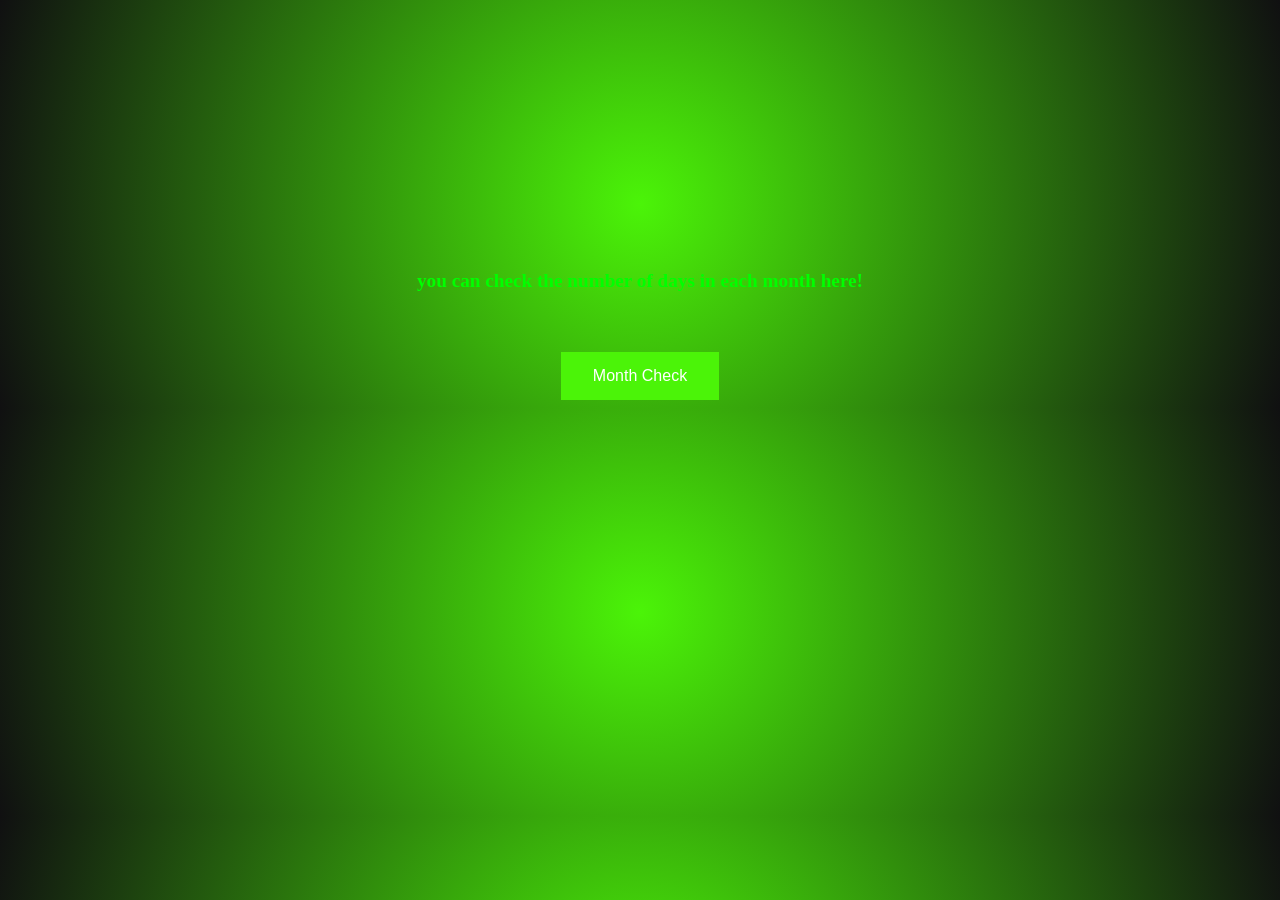
==== index.html @ 3b1bb459 "first commit" ====
<!DOCTYPE html>
<html lang="en">
<head>
    <meta charset="UTF-8">
    <meta name="viewport" content="width=device-width, initial-scale=1.0">
    <link rel="stylesheet" href="style.css">
    <title>Document</title>
</head>
<body>
     <div class="container">
         <h1>you can check the number of days in each month here!</h1>
    <button onclick="monthCheck()" class="button">Month Check</button>
     </div>
    <script src="script.js"></script>
</body>
</html>
---- style.css ----
body{
    background: radial-gradient(circle at center,#4bf408, #101011);
}
.button{
    
    background-color:#4bf408;
    border: none;
    color: white;
    padding: 15px 32px;
    text-align: center;
    text-decoration: none;
    display: block;
    font-size: 16px;
    margin: 4px auto;
    cursor: pointer;
    margin-top: 60px;
    /* padding-top: 40px; */
    /* margin-top: 35vh; */

 }
.button:hover{
    background-color: #4CAF50;
}
h1{

    font-size: larger;
    font-family: POPPINS;
    text-align: center;
    color:lime;
}
.container{
    margin-top: 30vh;
}
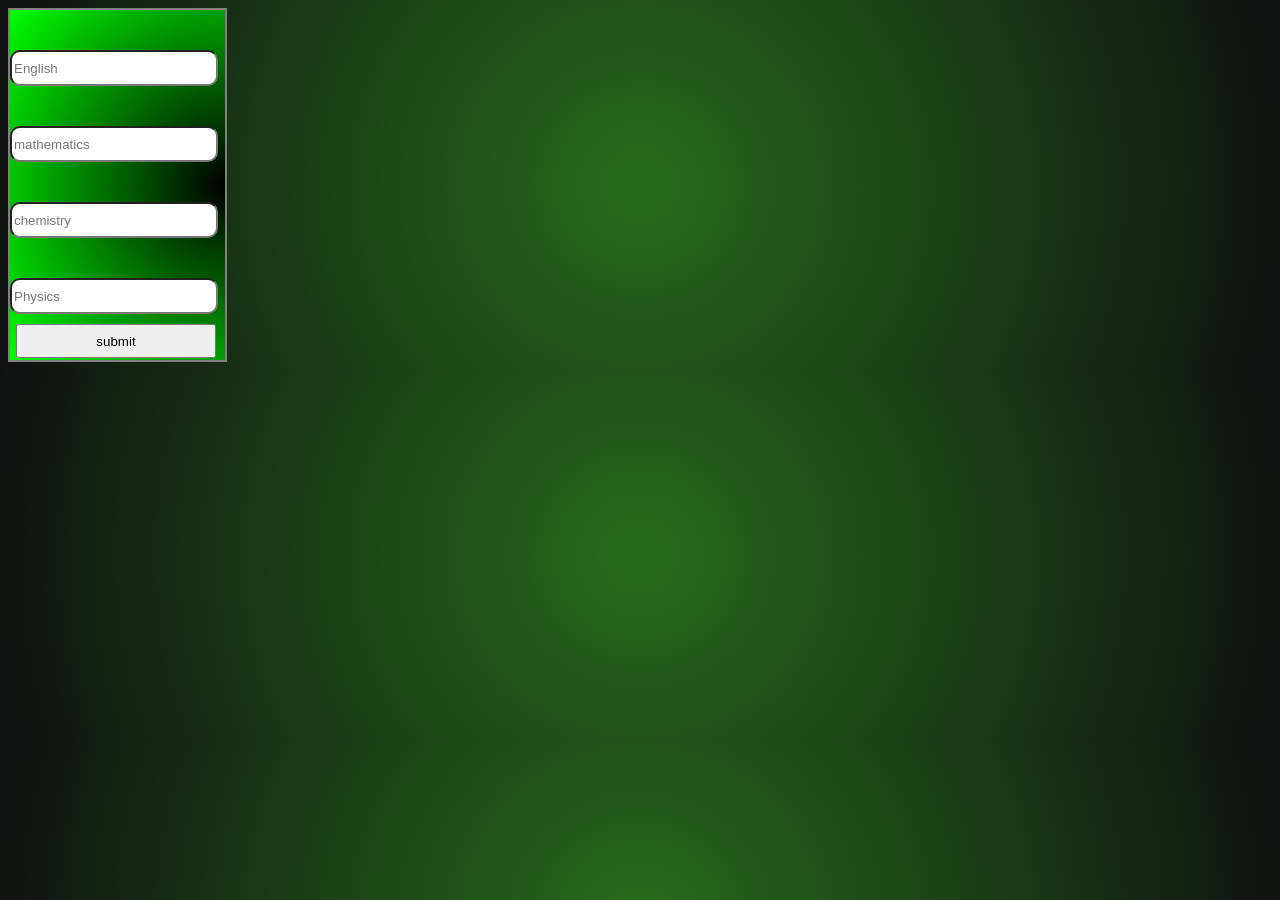
==== commit c415a713: "second commit" ====
--- a/index.html
+++ b/index.html
@@ -7,10 +7,62 @@
     <title>Document</title>
 </head>
 <body>
-     <div class="container">
+     <!-- <div class="container">
          <h1>you can check the number of days in each month here!</h1>
-    <button onclick="monthCheck()" class="button">Month Check</button>
+    <button onclick="   monthCheck()" class="button">Month Check</button>
+    <button  onclick="oddNumber()" class="button">Odd/Even Check</button>
+    <button onclick="logName()"class="button">Name</button>
+   
      </div>
-    <script src="script.js"></script>
+      <div id="myDiv">
+   hell, this is my div
+    </div>
+    <div id="secondDiv"> </div>
+
+
+    <input type="text" name="" id="myInput">
+
+    <button onclick="show()">show</button>
+
+
+    <p id="output"></p> -->
+
+
+
+
+  <div class="bigbox">
+      <input id="eng" type="number"  placeholder="English">
+    <input id="math" type="number"  placeholder="mathematics">
+    <input  id="chem" type="number" placeholder="chemistry"  >
+    <input  id="phy"  type="number"  placeholder="Physics">
+
+
+<button  onclick="subResult()" class="but" >submit</button>
+  </div>
+
+
+<div id="display" class="disp"></div>
+
+
+
+
+
+
+
+
+
+
+
+
+
+
+
+
+
+
+
+    <!-- <script src="script.js"></script> -->
+     <script src="gradingsystem.js"></script>
+    <!-- <script src="functions.js"></script> -->
 </body>
 </html>
--- a/style.css
+++ b/style.css
@@ -1,6 +1,8 @@
-body{
-    background: radial-gradient(circle at center,#4bf408, #101011);
+ body{
+    background: radial-gradient(circle at center,rgb(39, 108, 28), #101011);
+    color: white;
 }
+/*
 .button{
     
     background-color:#4bf408;
@@ -17,8 +19,8 @@
     /* padding-top: 40px; */
     /* margin-top: 35vh; */
 
- }
-.button:hover{
+ /* } */
+/* .button:hover{
     background-color: #4CAF50;
 }
 h1{
@@ -30,4 +32,31 @@
 }
 .container{
     margin-top: 30vh;
+}  */
+
+
+.bigbox{
+    height: 350px;
+    gap:50px ;
+    width: 215px;
+   justify-self: center;
+   border: 2px gray solid;  
+   background: radial-gradient(circle at  right,black,lime);
+}
+.bigbox input{
+    margin-top: 40px;
+    width: 200px;
+    height: 30px;
+    border-radius: 10px;
+}
+.but{
+    margin-left: 6px;
+    margin-top: 10px;
+   height: 34px;
+   width: 200px; 
+}
+.disp{
+    text-align: center;
+    font-size: 30px;
+    font-family: poppins;
 }
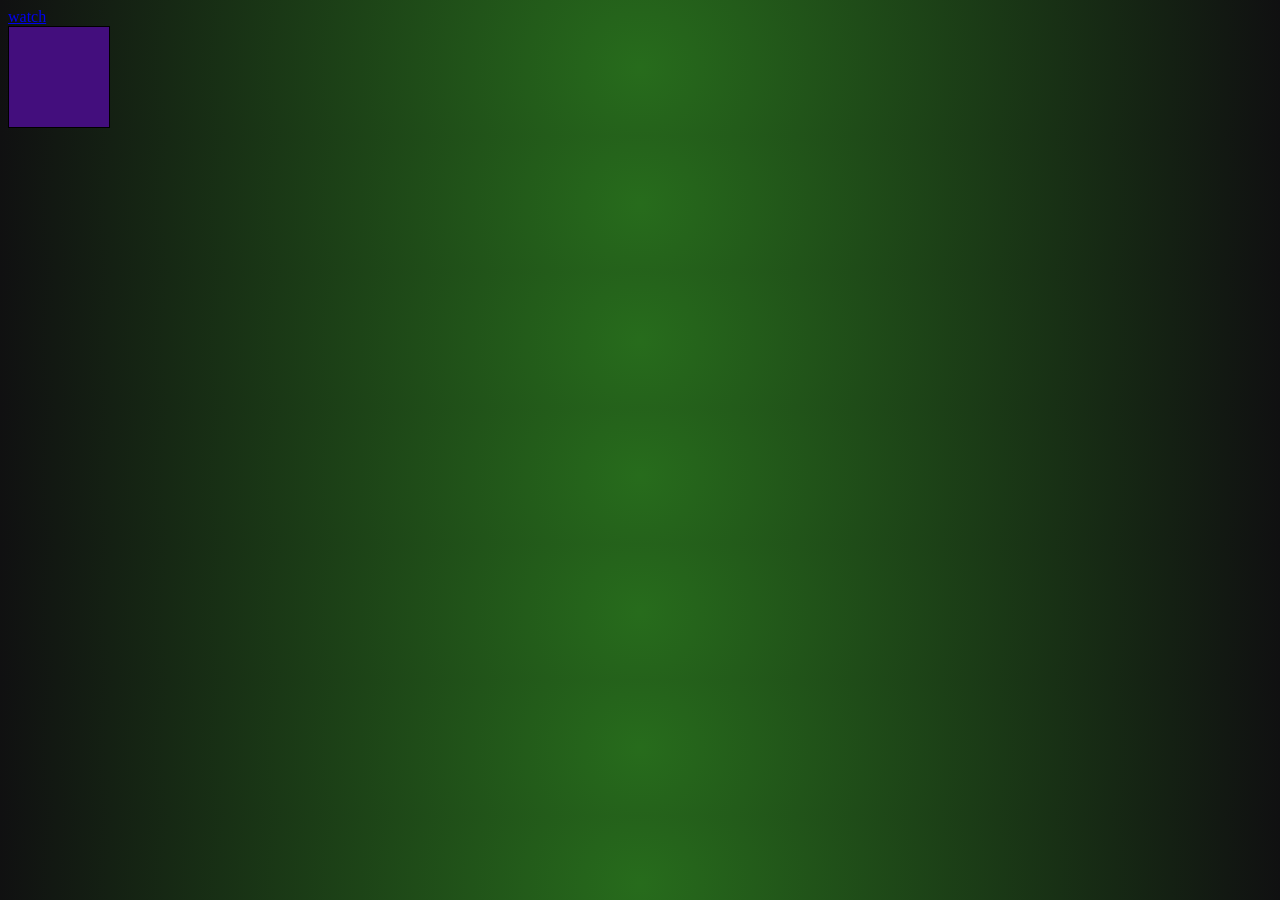
==== commit fdb452a1: "commit" ====
--- a/index.html
+++ b/index.html
@@ -6,54 +6,29 @@
     <link rel="stylesheet" href="style.css">
     <title>Document</title>
 </head>
+<style>
+    #box{
+        width: 100px;
+        height: 100px;
+        /* background-color: red; */
+        border: 1px solid black;
+    }
+</style>
 <body>
-     <!-- <div class="container">
-         <h1>you can check the number of days in each month here!</h1>
-    <button onclick="   monthCheck()" class="button">Month Check</button>
-    <button  onclick="oddNumber()" class="button">Odd/Even Check</button>
-    <button onclick="logName()"class="button">Name</button>
-   
-     </div>
-      <div id="myDiv">
-   hell, this is my div
-    </div>
-    <div id="secondDiv"> </div>
+    <a href="watch.html">watch</a>
+   <div id="box"></div>
 
+<!-- <script>
+    const hello = () => {
+  const r = Math.floor(Math.random() * 256);
+  const g = Math.floor(Math.random() * 256);
+  const b = Math.floor(Math.random() * 256);
+  console.log(`rgb(${r},${g},${b})`);
+  box.style.backgroundColor =`rgb(${r},${g},${b})`
+}
 
-    <input type="text" name="" id="myInput">
-
-    <button onclick="show()">show</button>
-
-
-    <p id="output"></p> -->
-
-
-
-
-  <div class="bigbox">
-      <input id="eng" type="number"  placeholder="English">
-    <input id="math" type="number"  placeholder="mathematics">
-    <input  id="chem" type="number" placeholder="chemistry"  >
-    <input  id="phy"  type="number"  placeholder="Physics">
-
-
-<button  onclick="subResult()" class="but" >submit</button>
-  </div>
-
-
-<div id="display" class="disp"></div>
-
-
-
-
-
-
-
-
-
-
-
-
+hello();
+</script> -->
 
 
 
@@ -62,7 +37,8 @@
 
 
     <!-- <script src="script.js"></script> -->
-     <script src="gradingsystem.js"></script>
+     <!-- <script src="gradingsystem.js"></script> -->
     <!-- <script src="functions.js"></script> -->
+     <script src="newfunction.js"></script>
 </body>
 </html>
